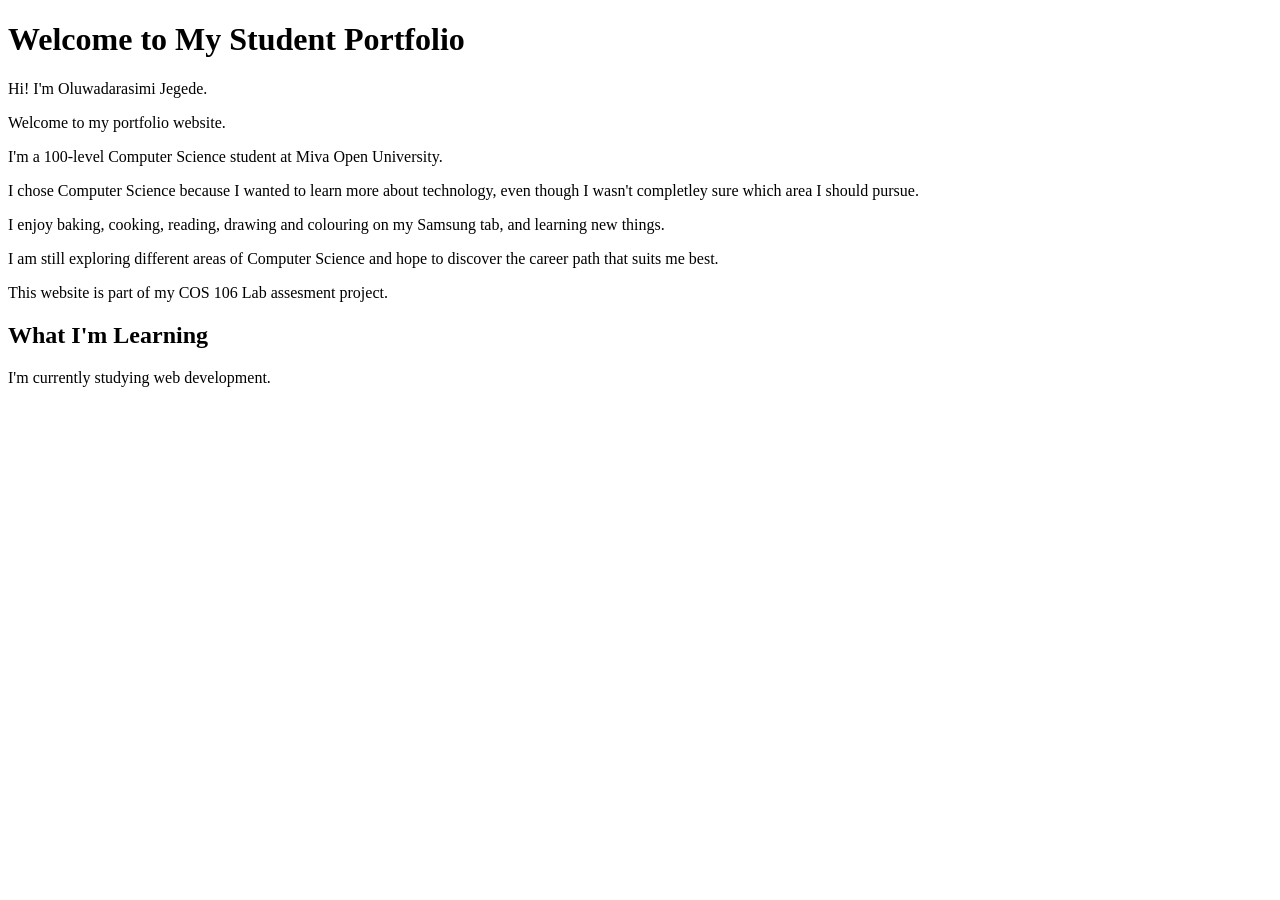
==== index.html @ 46e06225 "Add homepage -index.html" ====
<!DOCTYPE html>
<html>
<head>
    <link rel="stylesheet" href="style.css">
    <title>Darasimi | Portfolio</title>
</head>

<body>

    <h1>Welcome to My Student Portfolio</h1>

    <p>Hi! I'm Oluwadarasimi Jegede.</p>
    
    <p>Welcome to my portfolio website.</p>

    <p>I'm a 100-level Computer Science student at Miva Open University.</p>
    
    <P>I chose Computer Science because I wanted to learn more about technology, even though I wasn't completley sure which area I should pursue. </P>
    
    <p>I enjoy baking, cooking, reading, drawing and colouring on my Samsung tab, and learning new things.</p>
    
    <p>I am still exploring different areas of Computer Science and hope to discover the career path that suits me best.</p>

    <p>This website is part of my COS 106 Lab assesment project.</p>
    
    <h2> What I'm Learning</h2>
    <p>I'm currently studying web development.</p>

</body>
</html>
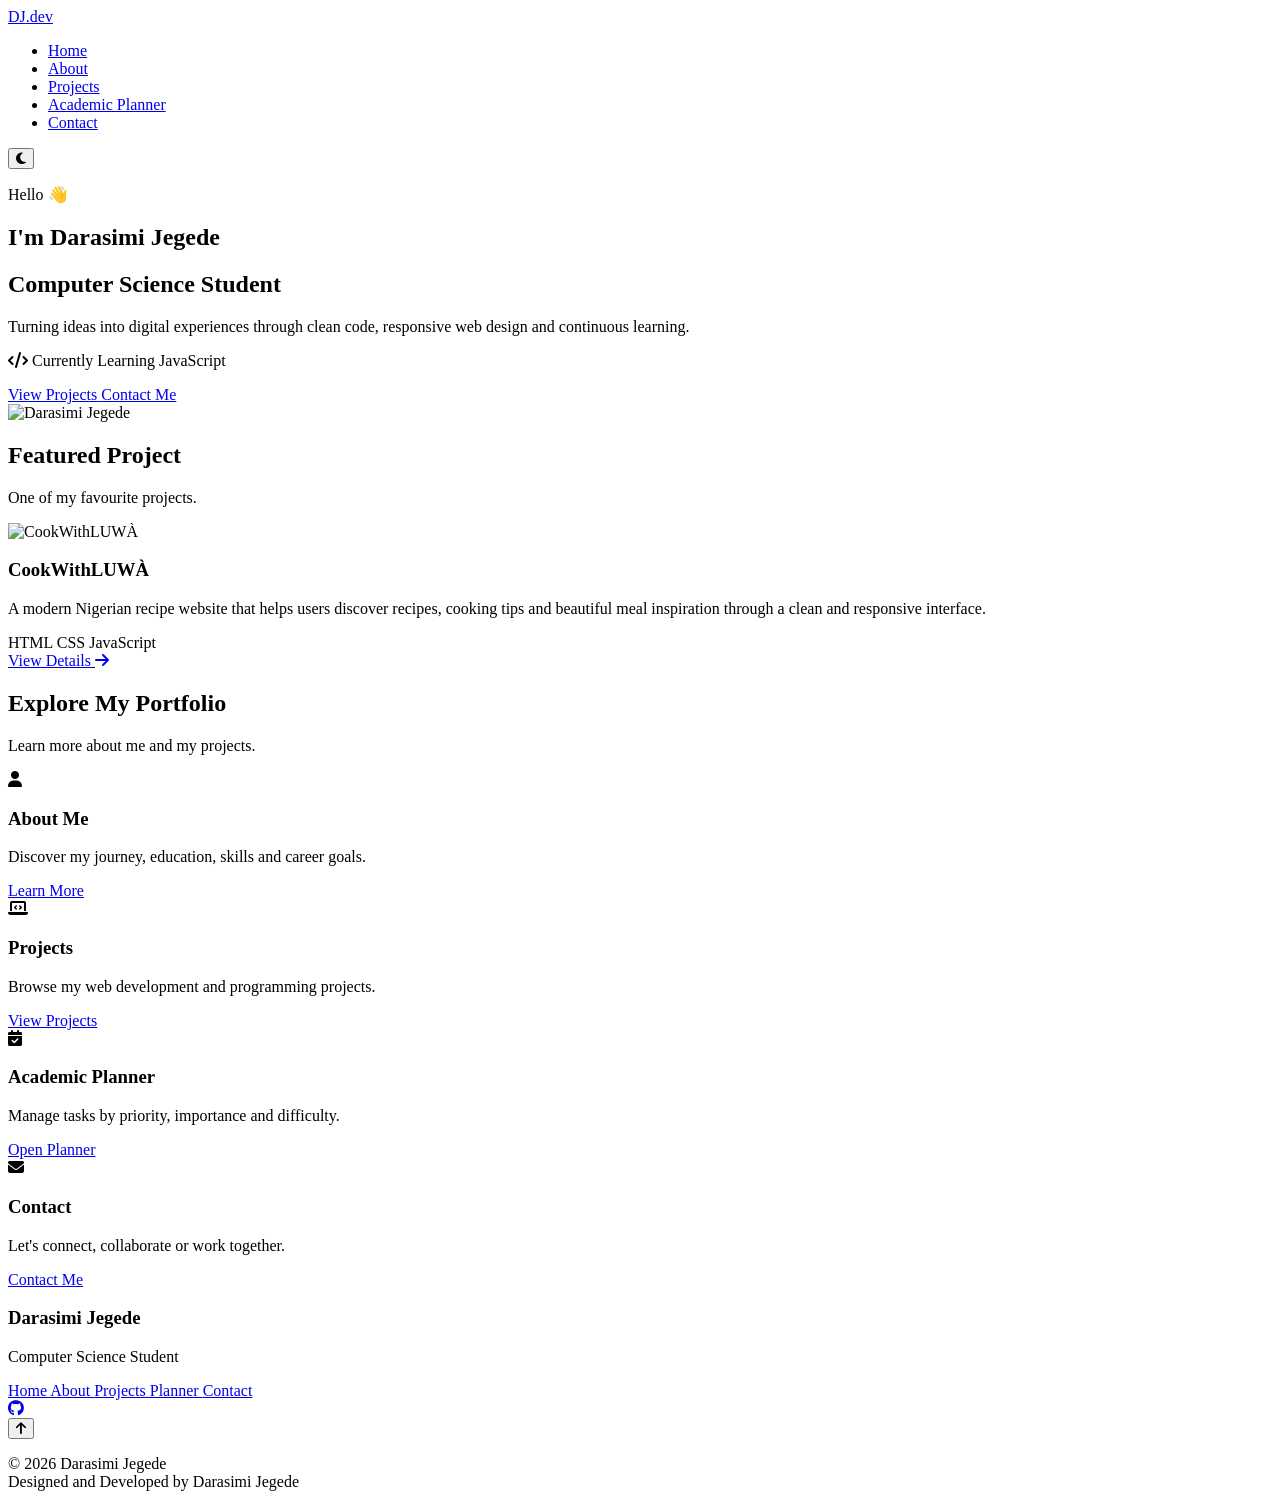
==== commit 24740c5e: "Create portfolio website pages. Add files via upload" ====
--- a/index.html
+++ b/index.html
@@ -1,30 +1,452 @@
 <!DOCTYPE html>
-<html>
+<html lang="en">
 <head>
-    <link rel="stylesheet" href="style.css">
-    <title>Darasimi | Portfolio</title>
+    <meta charset="UTF-8">
+    <meta name="viewport" content="width=device-width, initial-scale=1.0">
+
+    <title>Darasimi Jegede | Portfolio</title>
+
+    <!-- Google Font -->
+    <link rel="preconnect" href="https://fonts.googleapis.com">
+    <link rel="preconnect" href="https://fonts.gstatic.com" crossorigin>
+
+    <link href="https://fonts.googleapis.com/css2?family=Poppins:wght@300;400;500;600;700;800&display=swap" rel="stylesheet">
+
+    <!-- Font Awesome -->
+    <link rel="stylesheet"
+          href="https://cdnjs.cloudflare.com/ajax/libs/font-awesome/6.6.0/css/all.min.css">
+
+    <!-- CSS -->
+    <link rel="stylesheet" href="css/style.css">
 </head>
 
 <body>
 
-    <h1>Welcome to My Student Portfolio</h1>
-
-    <p>Hi! I'm Oluwadarasimi Jegede.</p>
-    
-    <p>Welcome to my portfolio website.</p>
-
-    <p>I'm a 100-level Computer Science student at Miva Open University.</p>
-    
-    <P>I chose Computer Science because I wanted to learn more about technology, even though I wasn't completley sure which area I should pursue. </P>
-    
-    <p>I enjoy baking, cooking, reading, drawing and colouring on my Samsung tab, and learning new things.</p>
-    
-    <p>I am still exploring different areas of Computer Science and hope to discover the career path that suits me best.</p>
-
-    <p>This website is part of my COS 106 Lab assesment project.</p>
-    
-    <h2> What I'm Learning</h2>
-    <p>I'm currently studying web development.</p>
+<!-- ================= HEADER ================= -->
+
+<header>
+
+    <nav class="navbar">
+
+        <a href="index.html" class="logo">
+            DJ<span>.dev</span>
+        </a>
+
+        <ul class="nav-menu">
+
+            <li>
+                <a href="index.html" class="active">
+                    Home
+                </a>
+            </li>
+
+            <li>
+                <a href="about.html">
+                    About
+                </a>
+            </li>
+
+            <li>
+                <a href="projects.html">
+                    Projects
+                </a>
+            </li>
+
+            <li>
+                <a href="planner.html">
+                    Academic Planner
+                </a>
+            </li>
+
+            <li>
+                <a href="contact.html">
+                    Contact
+                </a>
+            </li>
+
+        </ul>
+
+        <div class="nav-actions">
+
+            <button id="theme-toggle" aria-label="Toggle Theme">
+
+                <i class="fa-solid fa-moon"></i>
+
+            </button>
+
+            <div class="hamburger">
+
+                <span></span>
+
+                <span></span>
+
+                <span></span>
+
+            </div>
+
+        </div>
+
+    </nav>
+
+</header>
+
+<!-- ================= HERO ================= -->
+
+<main>
+
+<section class="hero">
+
+    <div class="hero-content">
+
+        <p class="hero-intro">
+
+            Hello 👋
+
+        </p>
+
+        <h1>
+
+            I'm
+
+            <span>Darasimi</span>
+
+            Jegede
+
+        </h1>
+
+        <h2>
+
+            Computer Science Student
+
+        </h2>
+
+        <p class="hero-description">
+
+            Turning ideas into digital experiences through clean code,
+            responsive web design and continuous learning.
+
+        </p>
+
+        <p class="hero-status">
+
+            <i class="fa-solid fa-code"></i>
+
+            Currently Learning JavaScript
+
+        </p>
+
+        <div class="hero-buttons">
+
+            <a href="projects.html" class="btn primary-btn">
+
+                View Projects
+
+            </a>
+
+            <a href="contact.html" class="btn secondary-btn">
+
+                Contact Me
+
+            </a>
+
+        </div>
+
+    </div>
+
+    <div class="hero-image">
+
+        <img src="images/profile.jpg"
+             alt="Darasimi Jegede">
+
+    </div>
+
+</section>
+
+<!-- ================= FEATURED PROJECT ================= -->
+
+<section class="featured">
+
+    <div class="section-title">
+
+        <h2>
+
+            Featured Project
+
+        </h2>
+
+        <p>
+
+            One of my favourite projects.
+
+        </p>
+
+    </div>
+
+    <div class="featured-card">
+
+        <div class="featured-image">
+
+            <img src="images/cook-with-luwa.png"
+                 alt="CookWithLUWÀ">
+
+        </div>
+
+        <div class="featured-content">
+
+            <h3>
+
+                CookWithLUWÀ
+
+            </h3>
+
+            <p>
+
+                A modern Nigerian recipe website that helps users
+                discover recipes, cooking tips and beautiful meal
+                inspiration through a clean and responsive interface.
+
+            </p>
+
+            <div class="tech-stack">
+
+                <span>HTML</span>
+
+                <span>CSS</span>
+
+                <span>JavaScript</span>
+
+            </div>
+
+            <a href="projects.html" class="project-btn">
+
+                View Details
+
+                <i class="fa-solid fa-arrow-right"></i>
+
+            </a>
+
+        </div>
+
+    </div>
+
+</section>
+
+<!-- ================= PORTFOLIO ================= -->
+
+<section class="portfolio-preview">
+
+    <div class="section-title">
+
+        <h2>
+
+            Explore My Portfolio
+
+        </h2>
+
+        <p>
+
+            Learn more about me and my projects.
+
+        </p>
+
+    </div>
+
+    <div class="portfolio-grid">
+
+        <article class="card">
+
+            <i class="fa-solid fa-user"></i>
+
+            <h3>
+
+                About Me
+
+            </h3>
+
+            <p>
+
+                Discover my journey,
+                education,
+                skills and career goals.
+
+            </p>
+
+            <a href="about.html">
+
+                Learn More
+
+            </a>
+
+        </article>
+
+        <article class="card">
+
+            <i class="fa-solid fa-laptop-code"></i>
+
+            <h3>
+
+                Projects
+
+            </h3>
+
+            <p>
+
+                Browse my web development
+                and programming projects.
+
+            </p>
+
+            <a href="projects.html">
+
+                View Projects
+
+            </a>
+
+        </article>
+
+        <article class="card">
+
+            <i class="fa-solid fa-calendar-check"></i>
+
+            <h3>
+
+                Academic Planner
+
+            </h3>
+
+            <p>
+
+                Manage tasks by priority,
+                importance and difficulty.
+
+            </p>
+
+            <a href="planner.html">
+
+                Open Planner
+
+            </a>
+
+        </article>
+
+        <article class="card">
+
+            <i class="fa-solid fa-envelope"></i>
+
+            <h3>
+
+                Contact
+
+            </h3>
+
+            <p>
+
+                Let's connect,
+                collaborate
+                or work together.
+
+            </p>
+
+            <a href="contact.html">
+
+                Contact Me
+
+            </a>
+
+        </article>
+
+    </div>
+
+</section>
+
+</main>
+
+<!-- ================= FOOTER ================= -->
+
+<footer>
+
+    <div class="footer-content">
+
+        <h3>
+
+            Darasimi Jegede
+
+        </h3>
+
+        <p>
+
+            Computer Science Student
+
+        </p>
+
+        <div class="footer-links">
+
+            <a href="index.html">
+
+                Home
+
+            </a>
+
+            <a href="about.html">
+
+                About
+
+            </a>
+
+            <a href="projects.html">
+
+                Projects
+
+            </a>
+
+            <a href="planner.html">
+
+                Planner
+
+            </a>
+
+            <a href="contact.html">
+
+                Contact
+
+            </a>
+
+        </div>
+
+        <div class="social-links">
+
+            <a href="https://github.com/daraexplores"
+               target="_blank">
+
+                <i class="fab fa-github"></i>
+
+            </a>
+
+        </div>
+
+        <button id="backToTop">
+
+            <i class="fa-solid fa-arrow-up"></i>
+
+        </button>
+
+        <p class="copyright">
+
+            © 2026 Darasimi Jegede
+
+            <br>
+
+            Designed and Developed by Darasimi Jegede
+
+        </p>
+
+    </div>
+
+</footer>
+
+<!-- JavaScript -->
+
+<script src="js/script.js"></script>
 
 </body>
 </html>
